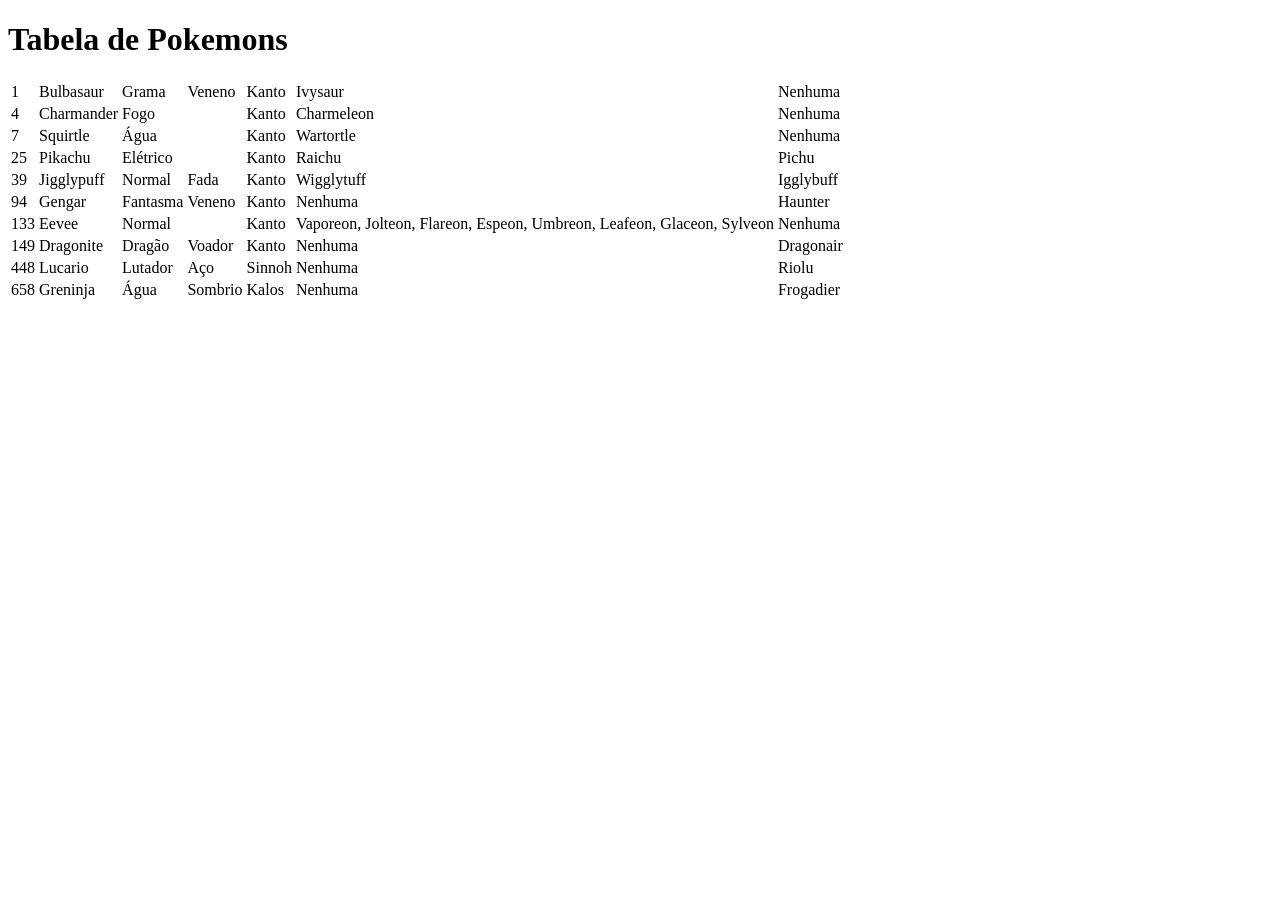
==== IW-I/JsJasonRaphael/index.html @ 7f67661d "first commit" ====
<!DOCTYPE html>
<html lang="en">
<head>
    <meta charset="UTF-8">
    <meta name="viewport" content="width=device-width, initial-scale=1.0">
    <title>Document</title>
</head>
<body>
    
    <h1>Tabela de Pokemons</h1>
      
    <div id="tablePoke">
        <table id="tabela"></table>
    </div>


    <script src="js/script.js"></script>
</body>
</html>
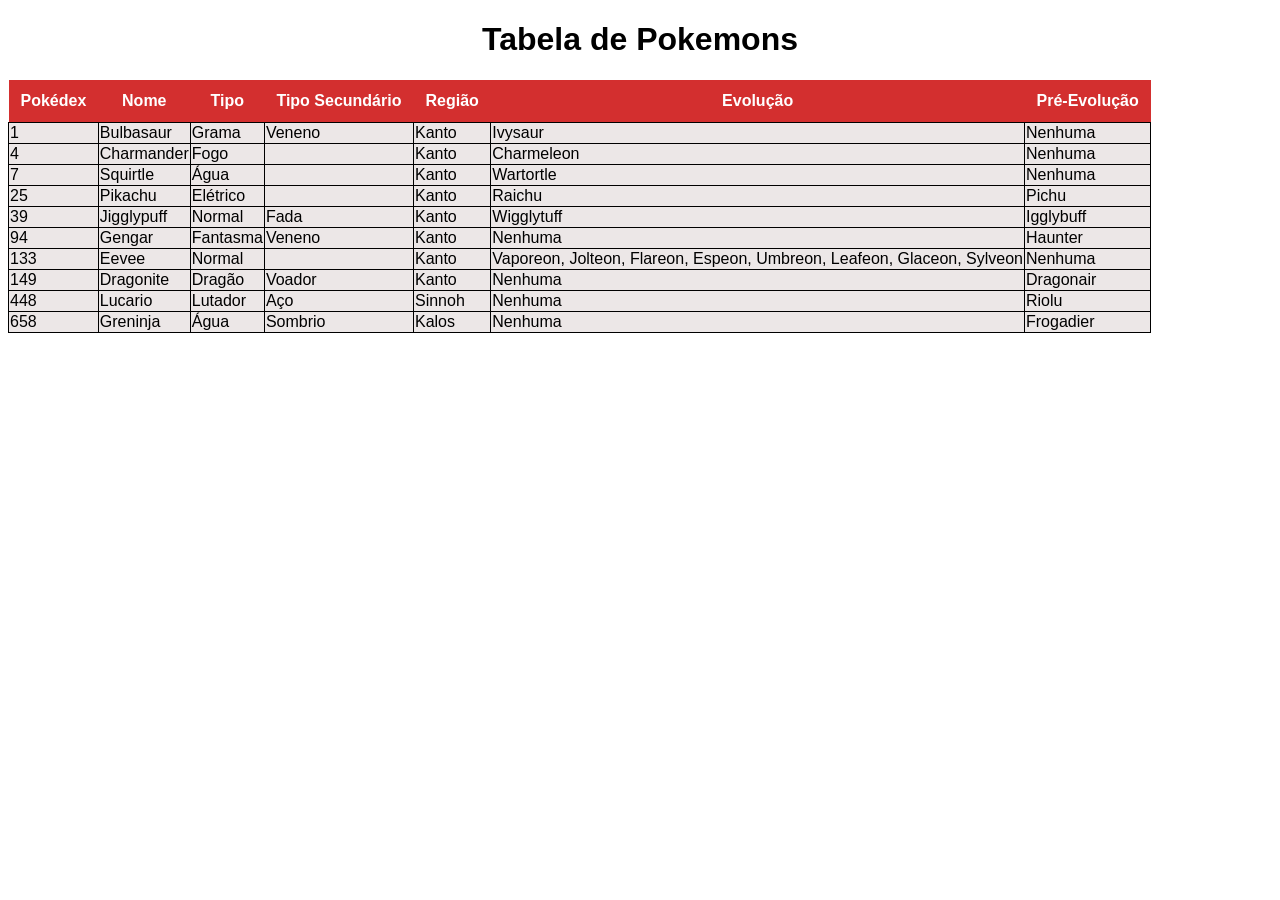
==== commit 59187574: "alteração CSS" ====
--- a/IW-I/JsJasonRaphael/index.html
+++ b/IW-I/JsJasonRaphael/index.html
@@ -4,13 +4,24 @@
     <meta charset="UTF-8">
     <meta name="viewport" content="width=device-width, initial-scale=1.0">
     <title>Document</title>
+    <link rel="stylesheet" href="css/style.css">
 </head>
 <body>
     
     <h1>Tabela de Pokemons</h1>
       
     <div id="tablePoke">
-        <table id="tabela"></table>
+        <table id="tabela">
+    <tr>
+        <th>Pokédex</th>
+        <th>Nome</th>
+        <th>Tipo</th>
+        <th>Tipo Secundário</th>
+        <th>Região</th>
+        <th>Evolução</th>
+        <th>Pré-Evolução</th>
+    </tr>
+</table>
     </div>
 
 
--- a/IW-I/JsJasonRaphael/css/style.css
+++ b/IW-I/JsJasonRaphael/css/style.css
@@ -0,0 +1,22 @@
+body {
+    font-family: Arial, sans-serif;
+}
+
+h1 {
+    text-align: center;
+}
+
+table {
+    border-collapse: collapse;
+}
+
+th {
+    padding: 12px;
+    background-color: #d32f2f;
+    color: white;
+}
+
+td{
+    background-color: #ece7e7;
+    border: 1px solid #000;
+}
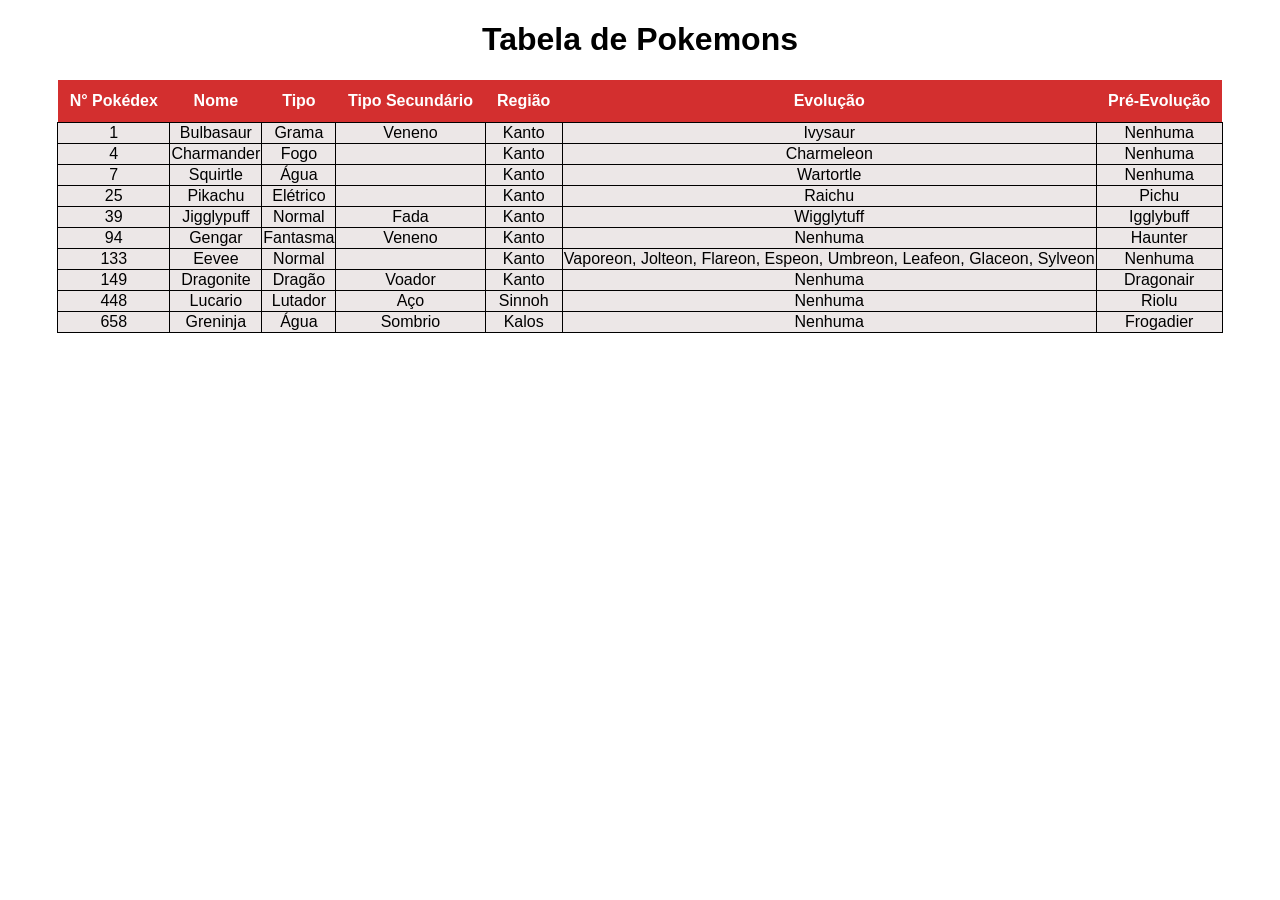
==== commit 0443e1cc: "alteração na th 1" ====
--- a/IW-I/JsJasonRaphael/index.html
+++ b/IW-I/JsJasonRaphael/index.html
@@ -13,7 +13,7 @@
     <div id="tablePoke">
         <table id="tabela">
     <tr>
-        <th>Pokédex</th>
+        <th>N° Pokédex</th>
         <th>Nome</th>
         <th>Tipo</th>
         <th>Tipo Secundário</th>
--- a/IW-I/JsJasonRaphael/css/style.css
+++ b/IW-I/JsJasonRaphael/css/style.css
@@ -1,5 +1,6 @@
 body {
     font-family: Arial, sans-serif;
+
 }
 
 h1 {
@@ -8,15 +9,20 @@
 
 table {
     border-collapse: collapse;
+    margin: 20px auto;
+    margin-left: auto;
+    margin-right: auto;
 }
 
 th {
     padding: 12px;
     background-color: #d32f2f;
     color: white;
+    text-align: center;
 }
 
 td{
     background-color: #ece7e7;
     border: 1px solid #000;
+    text-align: center;
 }
